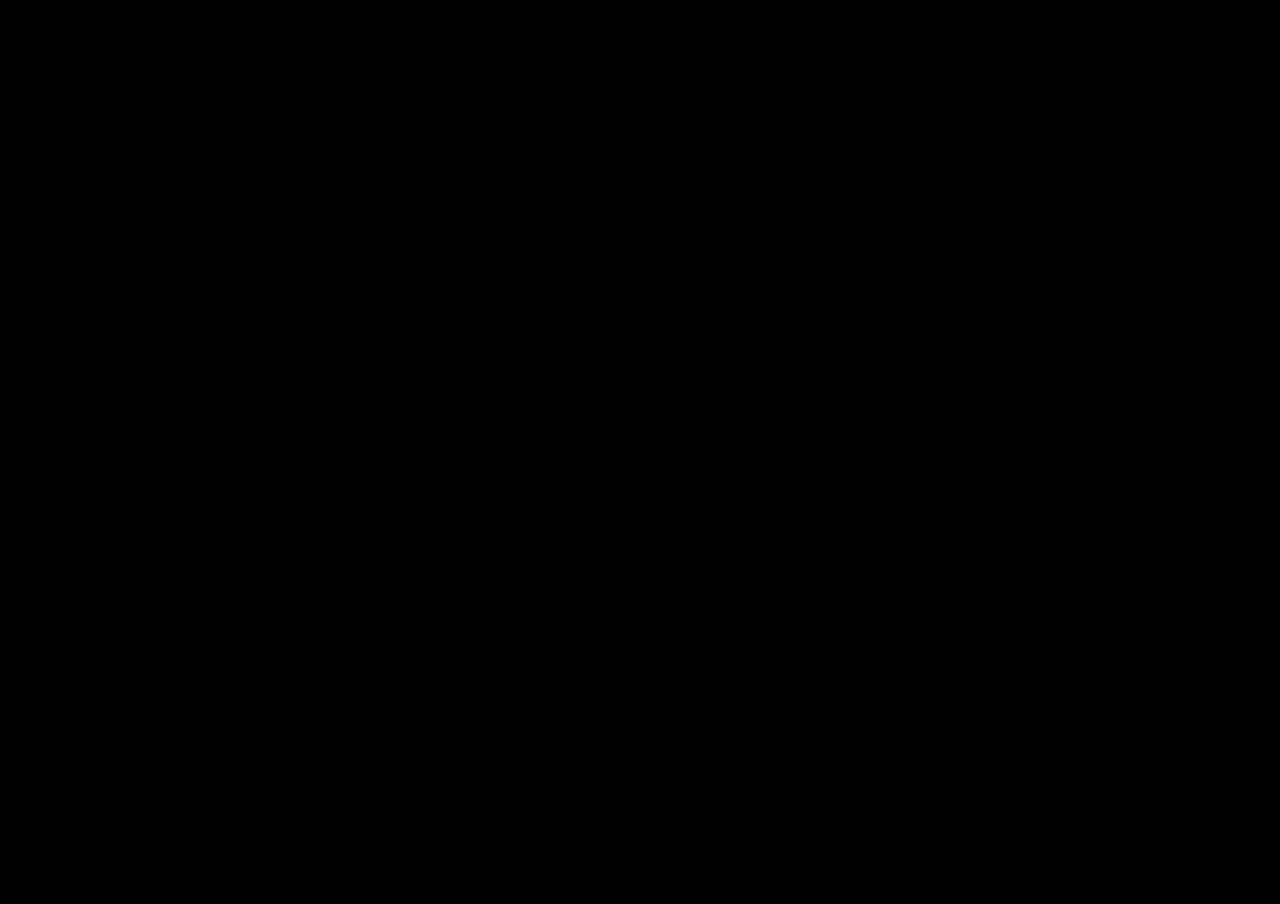
==== threejs/LightningViewer/index.html @ 5cf9abc8 "Reorganize" ====
<!DOCTYPE html>
<html>

	<head>
		<title>LightningViewer</title>
		
		<link rel="stylesheet" href="./css/main.css"/>
		
		<script src="./js/libraries/jszip/jszip.min.js"></script>
		<script src="./js/libraries/jszip/jszip-utils.min.js"></script>

		<script src="./js/libraries/threejs/three.min.js"></script>
		<script src="./js/libraries/threejs/THREE.MeshLine.js"></script>

		<script src="./js/general-util.js"></script>
		<script src="./js/threejs-util.js"></script>
		<script src="./js/threejs-wasd.js"></script>
		<script src="./js/threejs-mouse.js"></script>	
	</head>

	<body>
		<script>
			"use strict";

			const laScale = 10;
			const laOffset = new THREE.Vector3(0, -0.5, -3);//100, -20, 150);//95, -22, 50);//(100, -20, 150);
			const laRot = new THREE.Vector3(300, 0, 0);//145, 10, 0);

		    let resolution = new THREE.Vector2(window.innerWidth, window.innerHeight);
		    let hidden = false;
		    let lightningArtistData;
		    const fps = 12.0;
		    const frameInterval = (1.0/fps);// * 1000;
		    let frameDelta = 0;
		    let time = 0;
		    let pTime = 0;
		    let pauseAnimation = false;
		    
		    let armFrameForward = false;
		    let armFrameBack = false;
		    let armTogglePause = false;
		    let armSaveJson = false;

		    let texture;

		    let layers = [];

		    class Layer {
		        constructor() {
		            this.name = "";
		            this.strokeX = [];
		            this.strokeY = [];
		            this.strokeZ = [];
		            this.frameX = [];
		            this.frameY = [];
		            this.frameZ = [];
		            this.strokeColors = [];
		            this.frameColors = [];
		            this.frames = [];
		            this.counter = 0;
		            this.loopCounter = 0;
		        }
		    }

		    let palette = [];
		    const defaultColor = [0.667, 0.667, 1];
		    const minDistance = 0.01;
		    const useMinDistance = false;
		    const roundValues = true;
		    const numPlaces = 7;

		    const animationPath = "./files/jellyfish.latk";
		    const brushPath = "./images/brush.png";

		    if (animationPath.split(".")[animationPath.split(".").length-1] === "json") {
		        loadJSON(animationPath, function(response) {
		            jsonToGp(JSON.parse(response).grease_pencil[0]);
		        });
		    } else {
		        JSZipUtils.getBinaryContent(animationPath, function(err, data) {
		            if (err) {
		                throw err; // or handle err
		            }

		            let zip = new JSZip();
		            zip.loadAsync(data).then(function () {
			                // https://github.com/Stuk/jszip/issues/375
			                let entries = Object.keys(zip.files).map(function (name) {
			                  return zip.files[name];
			                });

			                zip.file(entries[0].name).async("string").then(function(response) {
			                    jsonToGp(JSON.parse(response).grease_pencil[0]);
			                });
		            });
		        });
		    }

		    function jsonToGp(lightningArtistData) {
		        for (let h=0; h<lightningArtistData.layers.length; h++) {
		            // ~ ~ ~
		            let layer = new Layer();
		            if (lightningArtistData.layers[h].name != null) {
		                layer.name = lightningArtistData.layers[h].name;
		            } else {
		                layer.name = "WebVR Layer " + (h+1);
		            }
		            let frameCount = lightningArtistData.layers[h].frames.length;
		            let strokeCount = 0;
		            let pointCount = 0;
		            for (let i=0; i<lightningArtistData.layers[h].frames.length; i++) {
		                strokeCount += lightningArtistData.layers[h].frames[i].strokes.length;
		                for (let j=0; j<lightningArtistData.layers[h].frames[i].strokes.length; j++) {
		                    pointCount += lightningArtistData.layers[h].frames[i].strokes[j].points.length;
		                }
		            }
		            let firstPoint = "*";
		            try {
		                firstPoint = lightningArtistData.layers[h].frames[0].strokes[0].points[0].co[0] * 100;
		            } catch (e) {
		                //
		            }

		            console.log("***********************");
		            console.log("~INPUT~")
		            console.log("total frames: " + frameCount);
		            console.log("total strokes: " + strokeCount);
		            console.log("total points: " + pointCount);
		            console.log("first point: " + firstPoint);
		            console.log("***********************");

		            for (let i=0; i<lightningArtistData.layers[h].frames.length; i++) { // frame
		                layer.strokeX = [];
		                layer.strokeY = [];
		                layer.strokeZ = [];
		                layer.strokeColors = [];
		                for (let j=0; j<lightningArtistData.layers[h].frames[i].strokes.length; j++) { // stroke 
		                    let bufferX = new ArrayBuffer(lightningArtistData.layers[h].frames[i].strokes[j].points.length * 4);
		                    let bufferY = new ArrayBuffer(lightningArtistData.layers[h].frames[i].strokes[j].points.length * 4);
		                    let bufferZ = new ArrayBuffer(lightningArtistData.layers[h].frames[i].strokes[j].points.length * 4);
		                    
		                    let bufferXf = new Float32Array(bufferX);
		                    let bufferYf = new Float32Array(bufferY);
		                    let bufferZf = new Float32Array(bufferZ);
		                    
		                    for (let l=0; l<lightningArtistData.layers[h].frames[i].strokes[j].points.length; l++) { // point
		                        bufferXf[l] = (lightningArtistData.layers[h].frames[i].strokes[j].points[l].co[0] * laScale) + laOffset.x;
		                        bufferYf[l] = (lightningArtistData.layers[h].frames[i].strokes[j].points[l].co[1] * laScale) + laOffset.y;
		                        bufferZf[l] = (lightningArtistData.layers[h].frames[i].strokes[j].points[l].co[2] * laScale) + laOffset.z;
		                    }

		                    layer.strokeX.push(bufferXf);
		                    layer.strokeY.push(bufferYf);
		                    layer.strokeZ.push(bufferZf);
		                    let newColor = defaultColor;
		                    try {
		                        newColor = lightningArtistData.layers[h].frames[i].strokes[j].color;
		                    } catch (e) {
		                        //
		                    }
		                    layer.strokeColors.push(newColor);
		                }

		                layer.frameX.push(layer.strokeX);
		                layer.frameY.push(layer.strokeY);
		                layer.frameZ.push(layer.strokeZ);
		                layer.frameColors.push(layer.strokeColors);
		            }

		            //console.log("* * * color check: " + layer.frameX.length + " " + layer.frameColors.length + " " + layer.frameX[0].length + " " + layer.frameColors[0].length);

		            layer.frames = [];

		            let oldStrokes = [];

		            texture = THREE.ImageUtils.loadTexture(brushPath);

		            let special_mtl = createMtl(defaultColor);

		            for (let i=0; i<layer.frameX.length; i++) {
		                let strokes = [];
		                for (let j=0; j<layer.frameX[i].length; j++) {
		                    let geometry = new THREE.Geometry();
		                    geometry.dynamic = true;
		                    
		                    let origVerts = [];

		                    for (let l=0; l<layer.frameX[i][j].length; l++) {
		                        origVerts.push(new THREE.Vector3(layer.frameX[i][j][l], layer.frameY[i][j][l], layer.frameZ[i][j][l]));

		                        if (l === 0 || !useMinDistance || (useMinDistance && origVerts[l].distanceTo(origVerts[l-1]) > minDistance)) {
		                            geometry.vertices.push(origVerts[l]);
		                        }
		                    }
		                    geometry.verticesNeedUpdate = true;

		                    let line = new MeshLine();
		                    line.setGeometry(geometry);

		                    let meshLine = new THREE.Mesh(line.geometry, createUniqueMtl([layer.frameColors[i][j][0], layer.frameColors[i][j][1], layer.frameColors[i][j][2]]));

		                    strokes.push(meshLine);//line);
		                }
		                if (strokes.length !== 0) {
		                    oldStrokes = strokes;
		                    layer.frames.push(strokes);  
		                } else if (strokes.length === 0 && oldStrokes) {
		                    layer.frames.push(oldStrokes);
		                }            
		            }
		            // ~ ~ ~ 
		            layers.push(layer);
		        }
		    }

		    function getLongestLayer() {
		        let returns = 0;
		        for (let h=0; h<layers.length; h++) {
		            if (layers[h].frames.length > returns) returns = h;
		        }
		        return returns;
		    }

		    function redrawFrame(index) {
		        if (index === 0) clearFrame();
		        refreshFrame(index);
		    }

		    function clearFrame() {
		        for (let i=scene.children.length; i>=0; i--) {
		            if (scene.children[i] !== camera) {
		                scene.remove(scene.children[i]);
		            }
		        }
		    }

		    function refreshFrame(index) {
		        for (let i=0; i<layers[index].frames[layers[index].counter].length; i++) {
		            scene.add(layers[index].frames[layers[index].counter][i]);
		        }
		    }

		    function frameMain() {
		        for (let h=0; h<layers.length; h++) {
		            redrawFrame(h);
		            layers[h].counter++;
		            if (layers[h].counter >= layers[h].frames.length - 1) {
		                layers[h].counter = 0;
		                layers[h].loopCounter++;
		                
		                if (h == getLongestLayer()) {
		                    //
		                }
		            }
		        }
		    }

		    function frameForward() {
		        for (let h=0; h<layers.length; h++) {        
		            layers[h].counter++;
		            if (layers[h].counter >= layers[h].frames.length - 1) layers[h].counter = 0;
		            redrawFrame(h);
		        }
		    }

		    function frameBack() {
		        for (let h=0; h<layers.length; h++) {        
		            layers[h].counter--;
		            if (layers[h].counter <= 0) layers[h].counter = layers[h].frames.length - 1;
		            redrawFrame(h);
		        }
		    }

		    function loadJSON(filepath, callback) { 
		        let xobj = new XMLHttpRequest();
		        xobj.overrideMimeType("application/json");
		        xobj.open('GET', filepath, true);
		        xobj.onreadystatechange = function() {
		            if (xobj.readyState == 4 && xobj.status == "200") {
		                callback(xobj.responseText);
		            }
		        };
		        xobj.send(null);  
		    }

		    function rotateAroundObjectAxis(object, axis, radians) {
		        let rotObjectMatrix = new THREE.Matrix4();
		        rotObjectMatrix.makeRotationAxis(axis.normalize(), radians);
		        object.matrix.multiply(rotObjectMatrix);
		        object.rotation.setFromRotationMatrix(object.matrix);
		    }

		    function rotateAroundWorldAxis(object, axis, radians) {
		        let rotWorldMatrix = new THREE.Matrix4();
		        rotWorldMatrix.makeRotationAxis(axis.normalize(), radians);
		        rotWorldMatrix.multiply(object.matrix);                // pre-multiply
		        object.matrix = rotWorldMatrix;
		        object.rotation.setFromRotationMatrix(object.matrix);
		    }

		    function createText(_text, x, y, z) {
		        let textGeo = new THREE.TextGeometry(_text, {
		            size: 200,
		            height: 1,
		            curveSegments: 12,

		            font: "helvetiker",
		            weight: "bold",
		            style: "normal",

		            bevelThickness: 2,
		            bevelSize: 5,
		            bevelEnabled: false
		        });

		        textGeo.computeBoundingBox();
		        const centerOffset = 0 ;//-0.5 * (textGeo.boundingBox.max.x - textGeo.boundingBox.min.x);

		        const textMesh = new THREE.Mesh(textGeo, text_mtl);
		        textMesh.castShadow = false;
		        textMesh.receiveShadow = false;

		        textMesh.position.set(centerOffset + x, y, z);

		        scene.add(textMesh);
		        textMesh.parent = camera;
		        textMesh.lookAt(camera);
		        return textMesh;
		    }

		    function getLoopFrame(_frame) {
		        return ((layers[getLongestLayer()].loopCounter * (layers[getLongestLayer()].frames.length - 1)) + _frame) * frameInterval;
		    }

		    function roundVal(value, decimals) {
		        return Number(Math.round(value+'e'+decimals)+'e-'+decimals);
		    } 

		    function writeJson() {
		    	let frameCount = layers[getLongestLayer()].frames.length;
		    	let strokeCount = 0;
		    	let pointCount = 0;
		    	// http://stackoverflow.com/questions/35370483/geometries-on-vertex-of-buffergeometry-in-three-js
		    	let firstPoint = layers[getLongestLayer()].frames[0][0].geometry.attributes.position.array[0];
		        for (let h=0; h<layers.length; h++) {
		        	for (let i=0; i<layers[h].frames.length; i++) {
		        		strokeCount += layers[h].frames[i].length;
		        		for (let j=0; j<layers[h].frames[i].length; j++) {
		        			//pointCount += frames[i][j].geometry.attributes.position.count;
		                    for (let l=0; l<layers[h].frames[i][j].geometry.attributes.position.array.length; l += 6) {//l += 2) {
		                        pointCount++;
		                    }
		        		}
		        	}
		        }
		    	console.log("***********************");
		        console.log("~OUTPUT~")
		    	console.log("total frames: " + frameCount);
		    	console.log("total strokes: " + strokeCount);
		    	console.log("total points: " + pointCount);
		    	console.log("first point: " + firstPoint);
		    	console.log("***********************");

		        let useScaleAndOffset = true;
		        let globalScale = new THREE.Vector3(0.01, 0.01, 0.01);
		        let globalOffset = new THREE.Vector3(0, 0, 0);

			    let sg = "{" + "\n";
			    sg += "    \"creator\": \"webvr\"," + "\n";
			    sg += "    \"grease_pencil\": [" + "\n";
			    sg += "        {" + "\n";
			    sg += "            \"layers\": [" + "\n";
			    let sl = "";
			    for (let f=0; f<layers.length; f++) {// gp.layers.length, f++) { 
			        let sb = "";
			        let layer = layers[f]; //gp.layers[f] 
			        for (let h=0; h<layer.frames.length; h++) { //layer.frames.length, h++) { 
			            let currentFrame = h;
			            sb += "                        {" + "\n"; // one frame
			            sb += "                            \"strokes\": [" + "\n";
			            if (layer.frames[currentFrame].length > 0) {
		                    sb += "                                {" + "\n"; // one stroke
		                } else {
		                    sb += "                            ]" + "\n"; // no strokes
		                }
			            for (let i=0; i<layer.frames[currentFrame].length; i++) { //layer.frames[currentFrame].strokes.length) { 
			                let color = defaultColor;
			                try {
		                       //color = frames[currentFrame].strokes[i].color.color; //layer.frames[currentFrame].strokes[i].color.color 
		                       color = [layer.frameColors[currentFrame][i][0], layer.frameColors[currentFrame][i][1], layer.frameColors[currentFrame][i][2]];
			                } catch (e) {
			                	//
			                }
			                sb += "                                    \"color\": [" + color[0] + ", " + color[1] + ", " + color[2]+ "]," + "\n";
			                sb += "                                    \"points\": [" + "\n";
			                for (let j=0; j<layer.frames[currentFrame][i].geometry.attributes.position.array.length; j += 6 ) { //layer.frames[currentFrame].strokes[i].points.length) { 
			                    let x = 0.0;
			                    let y = 0.0;
			                    let z = 0.0;

		                        let point = new THREE.Vector3(layer.frames[currentFrame][i].geometry.attributes.position.array[j], layer.frames[currentFrame][i].geometry.attributes.position.array[j+1], layer.frames[currentFrame][i].geometry.attributes.position.array[j+2]);

			                    //~
			                    //let point = frames[currentFrame][i].geometry.attributes.position[j]; //layer.frames[currentFrame].strokes[i].points[j].co 
			                    if (useScaleAndOffset) {
			                        x = (point.x * globalScale.x) + globalOffset.x
			                        y = (point.y * globalScale.y) + globalOffset.y
			                        z = (point.z * globalScale.z) + globalOffset.z
			                    } else {
			                        x = point.x;
			                        y = point.y;
			                        z = point.z;
			                        //console.log(x + " " + y + " " + z);
			                    }
			                    //~
			                    if (roundValues) {
			                        sb += "                                        {\"co\": [" + roundVal(x, numPlaces) + ", " + roundVal(y, numPlaces) + ", " + roundVal(z, numPlaces) + "]";
			                    } else {
			                        sb += "                                        {\"co\": [" + x + ", " + z + ", " + y + "]";                  
			                    }
			                    //~
			                    if (j >= layer.frames[currentFrame][i].geometry.attributes.position.array.length - 6) {  //layer.frames[currentFrame].strokes[i].points.length - 1) { 
			                        sb += "}" + "\n";
			                        sb += "                                    ]" + "\n";
			                        if (i == layer.frames[currentFrame].length - 1) { //layer.frames[currentFrame].strokes.length - 1) { 
			                            sb += "                                }" + "\n"; // last stroke for this frame
			                        } else {
			                            sb += "                                }," + "\n"; // end stroke
			                            sb += "                                {" + "\n"; // begin stroke
			                    	}
			                    } else {
			                        sb += "}," + "\n";
			                    }
			                }
			                if (i == layer.frames[currentFrame].length - 1) { //layer.frames[currentFrame].strokes.length - 1) { 
			                    sb += "                            ]" + "\n";
			                }
			            }
			            if (h == layer.frames.length - 1) { //layer.frames.length - 1) { 
			                sb += "                        }" + "\n";
			            } else {
			                sb += "                        }," + "\n";
			            }
			        }
			        //~
			        let sf = "                {" + "\n";
			        sf += "                    \"name\": \"" + layer.name + "\"," + "\n"; //layer.info + "\"," + "\n" 
			        sf += "                    \"frames\": [" + "\n" + sb + "                    ]" + "\n";
			        if (f == layers.length-1) { //gp.layers.length-1) { 
			            sf += "                }" + "\n";
			        } else {
			            sf += "                }," + "\n";
			        }
			        sl += sf;
			        //~
			    }
			    sg += sl;
			    sg += "            ]" + "\n";
			    sg += "        }"+ "\n";
			    sg += "    ]"+ "\n";
			    sg += "}"+ "\n";
			}

			function download(filename, text) {
			    let element = document.createElement('a');
			    element.setAttribute('href', 'data:text/plain;charset=utf-8,' + encodeURIComponent(text));
			    element.setAttribute('download', filename);

			    element.style.display = 'none';
			    document.body.appendChild(element);

			    element.click();

			    document.body.removeChild(element);
			}

		    const dropZone = document.getElementsByTagName("body")[0];

		    // Optional.   Show the copy icon when dragging over.  Seems to only work for chrome.
		    dropZone.addEventListener('dragover', function(e) {
		        e.stopPropagation();
		        e.preventDefault();
		        e.dataTransfer.dropEffect = 'copy';
		    });

		    // Get file data on drop
		    dropZone.addEventListener('drop', function(e) {
		        e.stopPropagation();
		        e.preventDefault();
		        let files = e.dataTransfer.files; // Array of all files
		        for (let i=0, file; file=files[i]; i++) {
		            let reader = new FileReader();
		            let droppedFileName = files[i].name;
		                    
		            pauseAnimation = true;
		            clearFrame();
		            layers = [];

		            if (droppedFileName.split(".")[droppedFileName.split(".").length-1] === "json") {
		                reader.onload = function(e2) {
		                    jsonToGp(JSON.parse(e2.target.result).grease_pencil[0]);
		                }
		            
		                reader.readAsText(file, 'UTF-8');
		            } else {            
		                reader.onload = function(e2) {
		                    let zip = new JSZip();
		                    zip.loadAsync(e2.target.result).then(function() {
				                // https://github.com/Stuk/jszip/issues/375
				                let entries = Object.keys(zip.files).map(function (name) {
				                  return zip.files[name];
				                });

				                zip.file(entries[0].name).async("string").then(function(response) {
				                    jsonToGp(JSON.parse(response).grease_pencil[0]);
				                });
		            		});
		                }

		                reader.readAsBinaryString(file);
		            }

		            pauseAnimation = false; 
		        }  
		    });

		    function createMtl(color) {
		    	let mtl = new MeshLineMaterial({
		            useMap: 1,
		            map: texture,
		            transparent: true,
		            color: new THREE.Color(color[0],color[1],color[2]),
		            sizeAttenuation: true,
		            opacity: 0.95, 
		            lineWidth: 0.05,
		            depthWrite: false,
		            depthTest: false,
		            blending: THREE.AdditiveBlending
		        });
		    	return mtl;
		    }

			function createUniqueMtl(color) {
				let mtlIndex = -1;
				for (let i=0; i<palette.length; i++) {
					let paletteColor = [palette[i].uniforms.color.value.r, palette[i].uniforms.color.value.g, palette[i].uniforms.color.value.b];
					//console.log(paletteColor);
					if (compareColor(color, paletteColor, 5)) {
						mtlIndex = i;
						//console.log("Found palette match at index " + i);
						break;
					}
				}
				if (mtlIndex === -1) {
					let mtl = createMtl(color);
					palette.push(mtl);
					return palette[palette.length-1];
					//console.log("Creating new color, " + palette.length + " total colors");
				} else {
					//console.log("Reusing color " + mtlIndex + ", " + palette.length + " total colors");
					return palette[mtlIndex];
				}
			}

		    function compareColor(c1, c2, numPlaces) {
		    	//console.log(c1 + " " + c2);
		        let r1 = roundVal(c1[0], numPlaces);
		        let r2 = roundVal(c2[0], numPlaces);
		        let g1 = roundVal(c1[1], numPlaces);
		        let g2 = roundVal(c2[1], numPlaces);
		        let b1 = roundVal(c1[2], numPlaces);
		        let b2 = roundVal(c2[2], numPlaces);
		        if (r1 === r2 && g1 === g2 && b1 === b2) {
		            return true;
		        } else {
		            return false;
		        }
		    }

		    // ~ ~ ~ ~ ~ ~ ~ ~ ~ ~ ~ ~ ~ ~ ~ ~ ~ ~
		    // ~ ~ ~ ~ ~ ~ ~ ~ ~ ~ ~ ~ ~ ~ ~ ~ ~ ~
		    
		    const renderer = new THREE.WebGLRenderer({antialias: false});
			renderer.setPixelRatio(window.devicePixelRatio);
			renderer.setSize(window.innerWidth, window.innerHeight);
		    document.body.appendChild(renderer.domElement);

		    const scene = new THREE.Scene();

			const cameraFov = 60;
			const cameraAspect = window.innerWidth / window.innerHeight;
			const cameraNear = 0.1;
			const cameraFar = 100;

			const camera = new THREE.PerspectiveCamera(cameraFov, cameraAspect, cameraNear, cameraFar);

		    const clock = new THREE.Clock;

		    function setup() {
				setupWasd();
				setupMouse();

				window.addEventListener("resize", onWindowResize);

			    renderer.setAnimationLoop(draw); // new method
			    //draw(); // old method
		    }

			function onWindowResize() {
				camera.aspect = window.innerWidth / window.innerHeight;
				camera.updateProjectionMatrix();
				renderer.setSize(window.innerWidth, window.innerHeight);
			}

		    function draw() {
				updateWasd();
				
		        if (armFrameForward) {
		            armFrameForward = false;
		            pauseAnimation = true;
		            frameForward();
		            console.log("ff: " + layer[getLongestLayer()].counter);
		        }

		        if (armFrameBack) {
		            armFrameBack = false;
		            pauseAnimation = true;
		            frameBack();
		            console.log("rew: " + layer[getLongestLayer()].counter);
		        }

		        if (armTogglePause) {
		            pauseAnimation = !pauseAnimation;
		            console.log("pause: " + pauseAnimation);
		            armTogglePause = false;
		        }

		    	if (!pauseAnimation) {
			        if (!hidden) {
			            pTime = time;
			            time = new Date().getTime() / 1000;
			            frameDelta += time - pTime;
			        }

			        if (frameDelta >= frameInterval) {
			            frameDelta = 0;

		                frameMain();
			        }
		        }

			    if (armSaveJson) {
		        	armSaveJson = false;
		        	writeJson();
		        } 	

		        renderer.render(scene, camera);
			    //requestAnimationFrame(draw); // old method
		    }

		    setup();
		</script>
	</body>

</html>
---- threejs/LightningViewer/css/main.css ----
body {
	background: black;
	margin: 0px;
	overflow: hidden;
}

* {
	cursor: none;
}
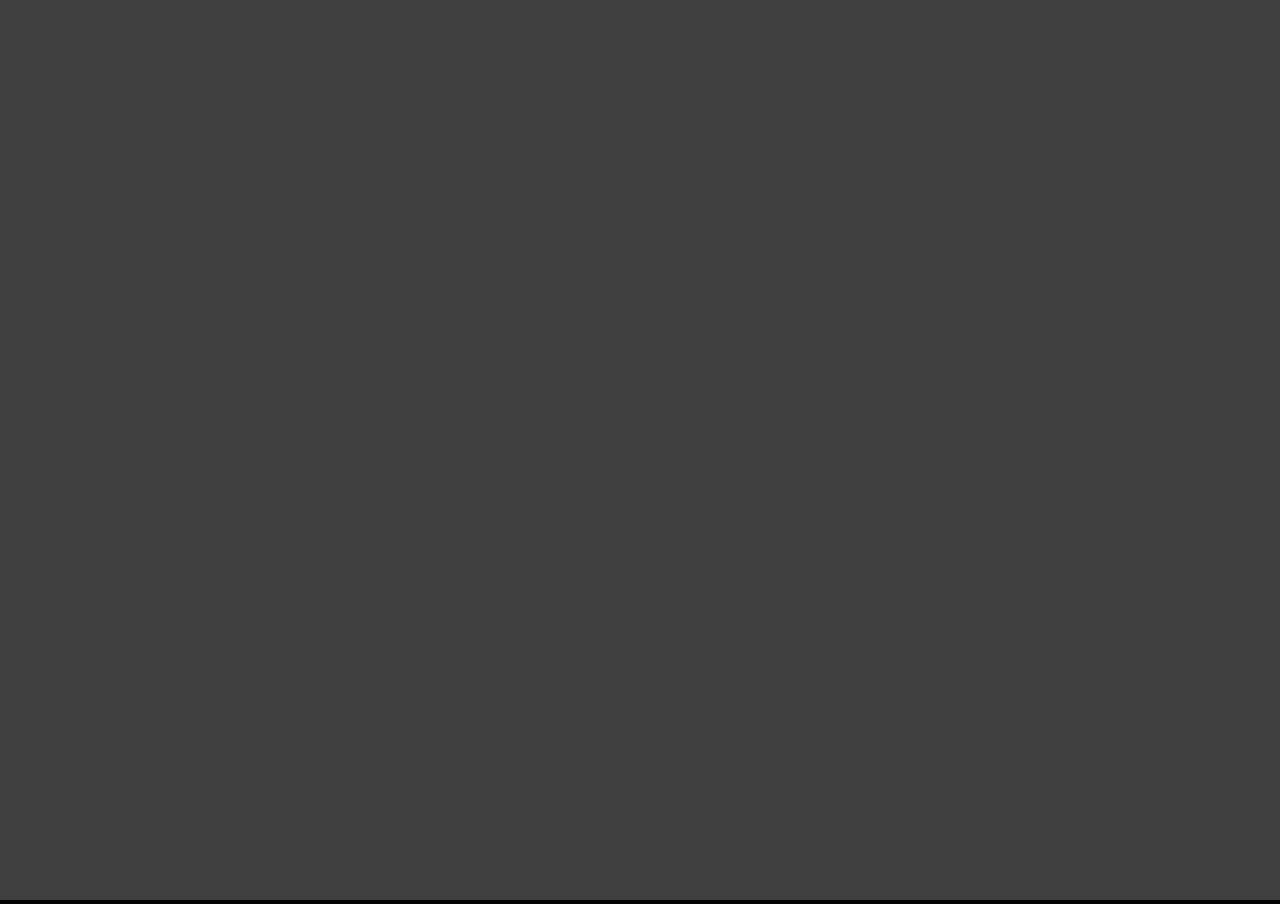
==== commit a710c0ce: "processing viewer Update LightningVIewer.pde  Update LightningVIewer.pde  Update LightningViewer.pde" ====
--- a/threejs/LightningViewer/index.html
+++ b/threejs/LightningViewer/index.html
@@ -586,6 +586,7 @@
 		    document.body.appendChild(renderer.domElement);
 
 		    const scene = new THREE.Scene();
+		    scene.background = new THREE.Color(0x404040);
 
 			const cameraFov = 60;
 			const cameraAspect = window.innerWidth / window.innerHeight;
